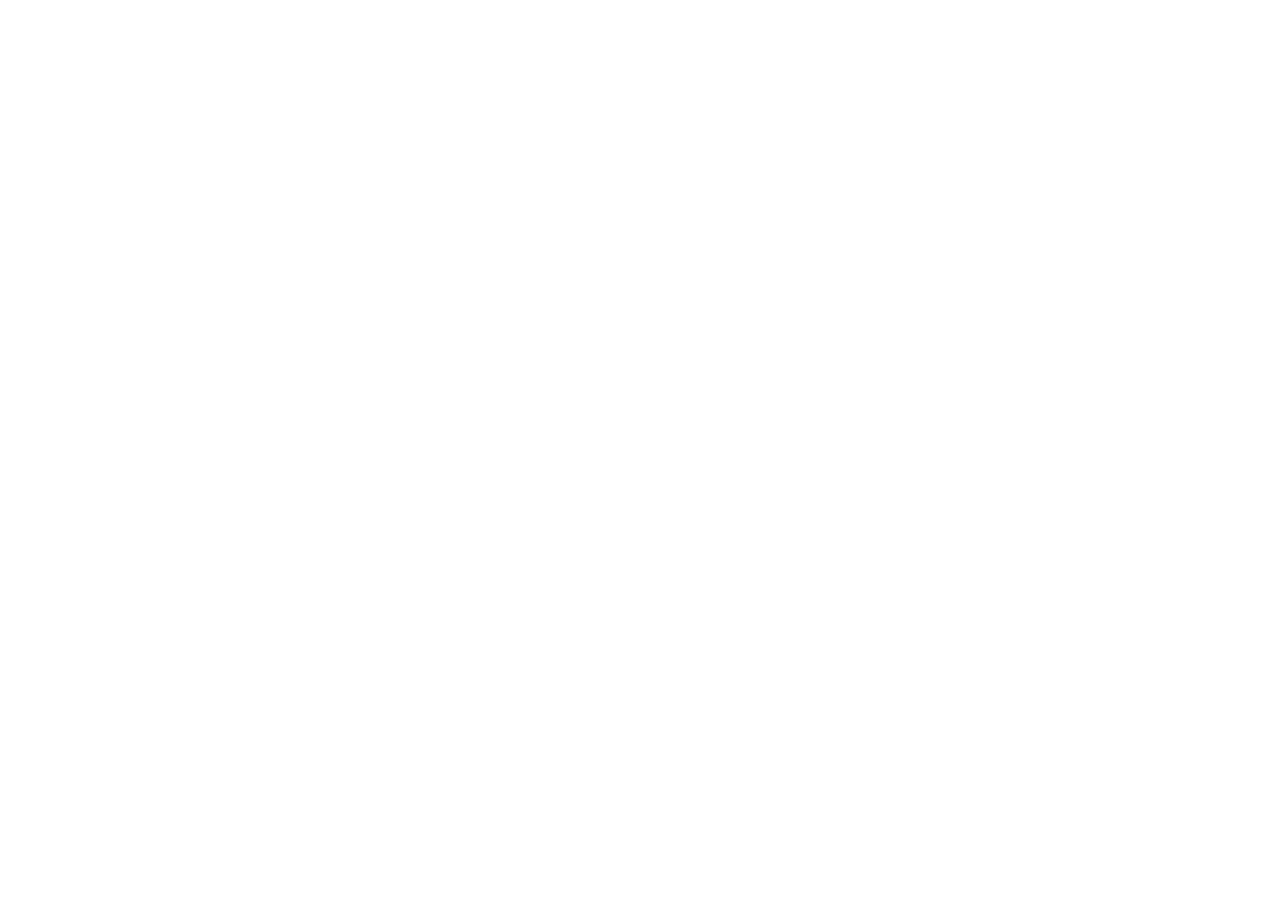
==== bs4.html @ 5860b686 "upload" ====
<!DOCTYPE html>
<html lang="en">
<head>
<meta charset="UTF-8">
<meta name="viewport" content="width=device-width, initial-scale=1.0">
<meta http-equiv="X-UA-Compatible" content="ie=edge">
<meta name="Description" content="Enter your description here"/>
<link rel="stylesheet" href="https://cdnjs.cloudflare.com/ajax/libs/twitter-bootstrap/4.6.0/css/bootstrap.min.css">
<link rel="stylesheet" href="https://cdnjs.cloudflare.com/ajax/libs/font-awesome/5.15.4/css/all.min.css">
<link rel="stylesheet" href="assets/css/style.css">
<title>BS4CDN</title>
</head>
<body>

<script src="https://cdnjs.cloudflare.com/ajax/libs/jquery/3.5.1/jquery.slim.min.js"></script>
<script src="https://cdnjs.cloudflare.com/ajax/libs/popper.js/1.16.1/umd/popper.min.js"></script>
<script src="https://cdnjs.cloudflare.com/ajax/libs/twitter-bootstrap/4.6.0/js/bootstrap.min.js"></script>
</body>
</html>
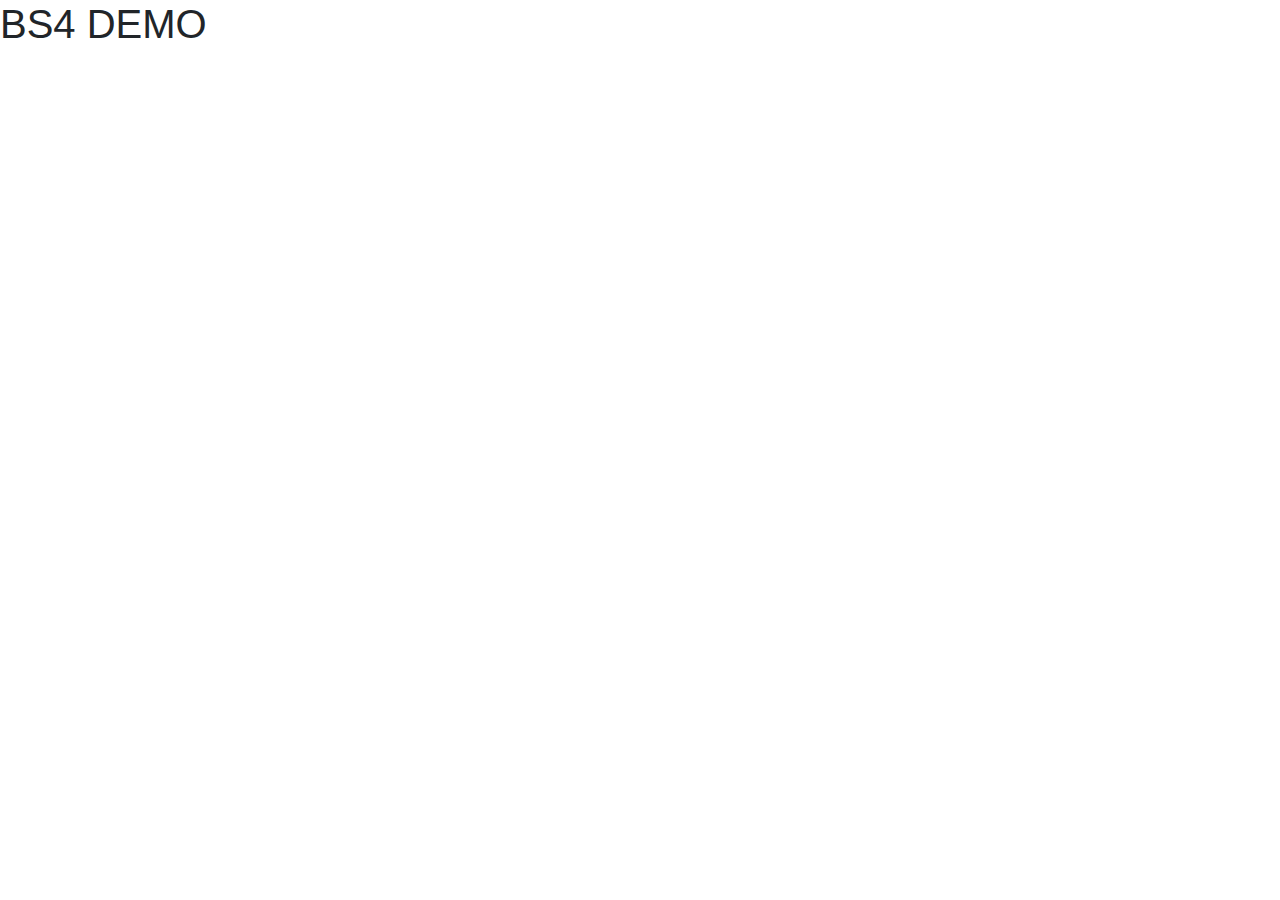
==== commit be980d6c: "update" ====
--- a/bs4.html
+++ b/bs4.html
@@ -11,6 +11,7 @@
 <title>BS4CDN</title>
 </head>
 <body>
+    <h1>BS4 DEMO</h1>
 
 <script src="https://cdnjs.cloudflare.com/ajax/libs/jquery/3.5.1/jquery.slim.min.js"></script>
 <script src="https://cdnjs.cloudflare.com/ajax/libs/popper.js/1.16.1/umd/popper.min.js"></script>
